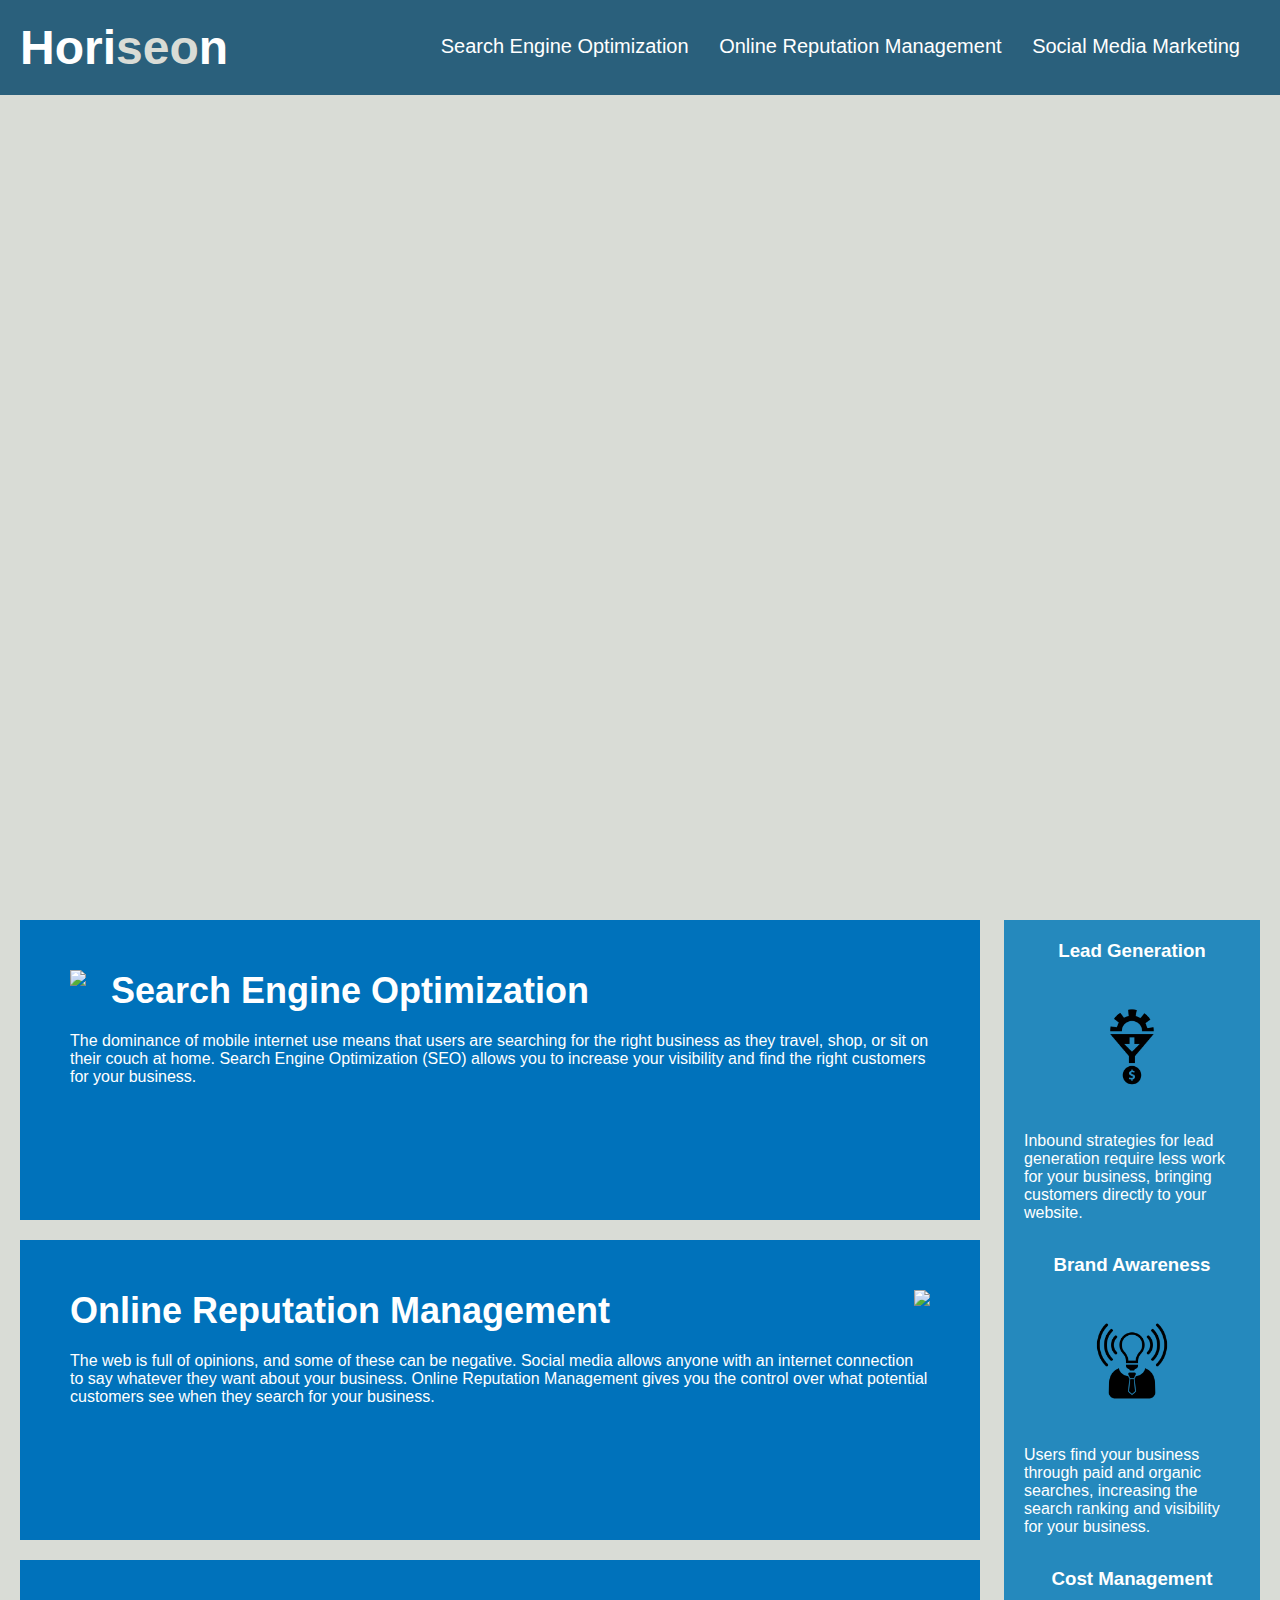
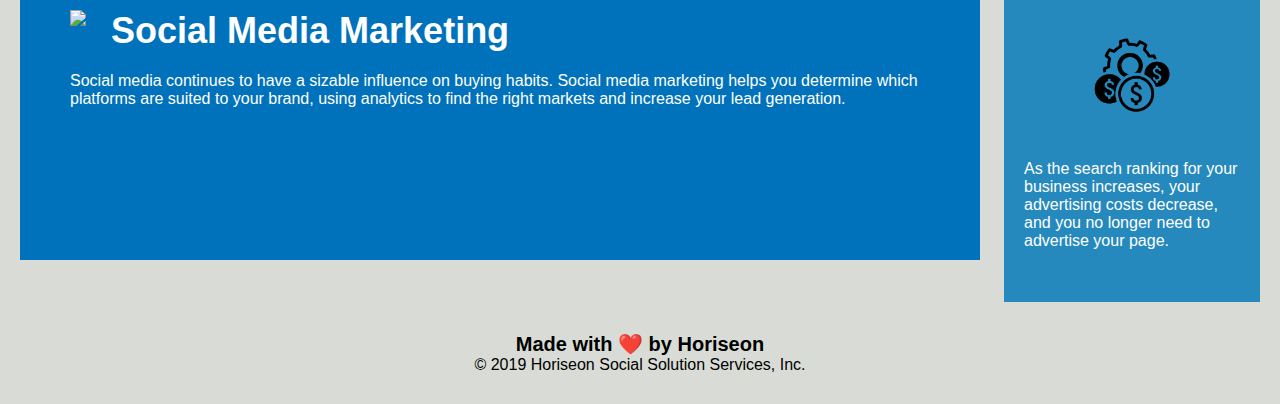
==== Develop/index.html @ 8027adce "read me" ====
<!DOCTYPE html>
<html lang="en-us">

<head>
    <meta charset="UTF-8" />
    <link rel="stylesheet" href="./assets/css/style.css">
    <title>website</title>
</head>

<body>
    <div class="header">
        <h1>Hori<span class="seo">seo</span>n</h1>
        <div>
            <ul>
                <li>
                    <a href="#search-engine-optimization">Search Engine Optimization</a>
                </li>
                <li>
                    <a href="#online-reputation-management">Online Reputation Management</a>
                </li>
                <li>
                    <a href="#social-media-marketing">Social Media Marketing</a>
                </li>
            </ul>
        </div>
    </div>
    <div class="hero"></div>
    <div class="content">
        <div class="search-engine-optimization">
            <img src="./assets/images/search-engine-optimization.jpg" class="float-left" />
            <h2>Search Engine Optimization</h2>
            <p>
                The dominance of mobile internet use means that users are searching for the right business as they travel, shop, or sit on their couch at home. Search Engine Optimization (SEO) allows you to increase your visibility and find the right customers for your business.
            </p>
        </div>
        <div id="online-reputation-management" class="online-reputation-management">
            <img src="./assets/images/online-reputation-management.jpg" class="float-right" />
            <h2>Online Reputation Management</h2>
            <p>
                The web is full of opinions, and some of these can be negative. Social media allows anyone with an internet connection to say whatever they want about your business. Online Reputation Management gives you the control over what potential customers see when they search for your business.
            </p>
        </div>
        <div id="social-media-marketing" class="social-media-marketing">
            <img src="./assets/images/social-media-marketing.jpg" class="float-left" />
            <h2>Social Media Marketing</h2>
            <p>
                Social media continues to have a sizable influence on buying habits. Social media marketing helps you determine which platforms are suited to your brand, using analytics to find the right markets and increase your lead generation.
            </p>
        </div>
    </div>
    <div class="benefits">
        <div class="benefit-lead">
            <h3>Lead Generation</h3>
            <img src="./assets/images/lead-generation.png" />
            <p>
                Inbound strategies for lead generation require less work for your business, bringing customers directly to your website.
            </p>
        </div>
        <div class="benefit-brand">
            <h3>Brand Awareness</h3>
            <img src="./assets/images/brand-awareness.png" />
            <p>
                Users find your business through paid and organic searches, increasing the search ranking and visibility for your business.
            </p>
        </div>
        <div class="benefit-cost">
            <h3>Cost Management</h3>
            <img src="./assets/images/cost-management.png"></img>
            <p>
                As the search ranking for your business increases, your advertising costs decrease, and you no longer need to advertise your page.
            </p>
        </div>
    </div>
    <div class="footer">
        <h2>Made with ❤️️ by Horiseon</h2>
        <p>
            &copy; 2019 Horiseon Social Solution Services, Inc.
        </p>
    </div>
</body>

</html>
---- Develop/assets/css/style.css ----
* {
    box-sizing: border-box;
    padding: 0;
    margin: 0;
}

body {
    background-color: #d9dcd6;
}

.header {
    padding: 20px;
    font-family: 'Trebuchet MS', 'Lucida Sans Unicode', 'Lucida Grande', 'Lucida Sans', Arial, sans-serif;
    background-color: #2a607c;
    color: #ffffff;
}

.header h1 {
    display: inline-block;
    font-size: 48px;
}

.header h1 .seo {
    color: #d9dcd6;
}

.header div {
    padding-top: 15px;
    margin-right: 20px;
    float: right;
    font-family: 'Gill Sans', 'Gill Sans MT', Calibri, 'Trebuchet MS', sans-serif;
    font-size: 20px;
}

.header div ul {
    list-style-type: none;
}

.header div ul li {
    display: inline-block;
    margin-left: 25px;
}

a {
    color: #ffffff;
    text-decoration: none;
}

p {
    font-size: 16px;
}

.hero {
    height: 800px;
    width: 100%;
    margin-bottom: 25px;
    background-image: url("../images/digital-marketing-meeting.jpg");
    background-size: cover;
    background-position: center;
}

.float-left {
    float: left;
    margin-right: 25px;
}

.float-right {
    float: right;
    margin-left: 25px;
}

.content {
    width: 75%;
    display: inline-block;
    margin-left: 20px;
}

.benefits {
    margin-right: 20px;
    padding: 20px;
    clear: both;
    float: right;
    width: 20%;
    height: 100%;
    font-family: 'Gill Sans', 'Gill Sans MT', Calibri, 'Trebuchet MS', sans-serif;
    background-color: #2589bd;
}

.benefit-lead {
    margin-bottom: 32px;
    color: #ffffff;
}

.benefit-brand {
    margin-bottom: 32px;
    color: #ffffff;
}

.benefit-cost {
    margin-bottom: 32px;
    color: #ffffff;
}

.benefit-lead h3 {
    margin-bottom: 10px;
    text-align: center;
}

.benefit-brand h3 {
    margin-bottom: 10px;
    text-align: center;
}

.benefit-cost h3 {
    margin-bottom: 10px;
    text-align: center;
}

.benefit-lead img {
    display: block;
    margin: 10px auto;
    max-width: 150px;
}

.benefit-brand img {
    display: block;
    margin: 10px auto;
    max-width: 150px;
}

.benefit-cost img {
    display: block;
    margin: 10px auto;
    max-width: 150px;
}

.search-engine-optimization {
    margin-bottom: 20px;
    padding: 50px;
    height: 300px;
    font-family: 'Gill Sans', 'Gill Sans MT', Calibri, 'Trebuchet MS', sans-serif;
    background-color: #0072bb;
    color: #ffffff;
}

.online-reputation-management {
    margin-bottom: 20px;
    padding: 50px;
    height: 300px;
    font-family: 'Gill Sans', 'Gill Sans MT', Calibri, 'Trebuchet MS', sans-serif;
    background-color: #0072bb;
    color: #ffffff;
}

.social-media-marketing {
    margin-bottom: 20px;
    padding: 50px;
    height: 300px;
    font-family: 'Gill Sans', 'Gill Sans MT', Calibri, 'Trebuchet MS', sans-serif;
    background-color: #0072bb;
    color: #ffffff;
}

.search-engine-optimization img {
    max-height: 200px;
}

.online-reputation-management img {
    max-height: 200px;
}

.social-media-marketing img {
    max-height: 200px;
}

.search-engine-optimization h2 {
    margin-bottom: 20px;
    font-size: 36px;
}

.online-reputation-management h2 {
    margin-bottom: 20px;
    font-size: 36px;
}

.social-media-marketing h2 {
    margin-bottom: 20px;
    font-size: 36px;
}

.footer {
    padding: 30px;
    clear: both;
    font-family: 'Trebuchet MS', 'Lucida Sans Unicode', 'Lucida Grande', 'Lucida Sans', Arial, sans-serif;
    text-align: center;
}

.footer h2 {
    font-size: 20px;
}
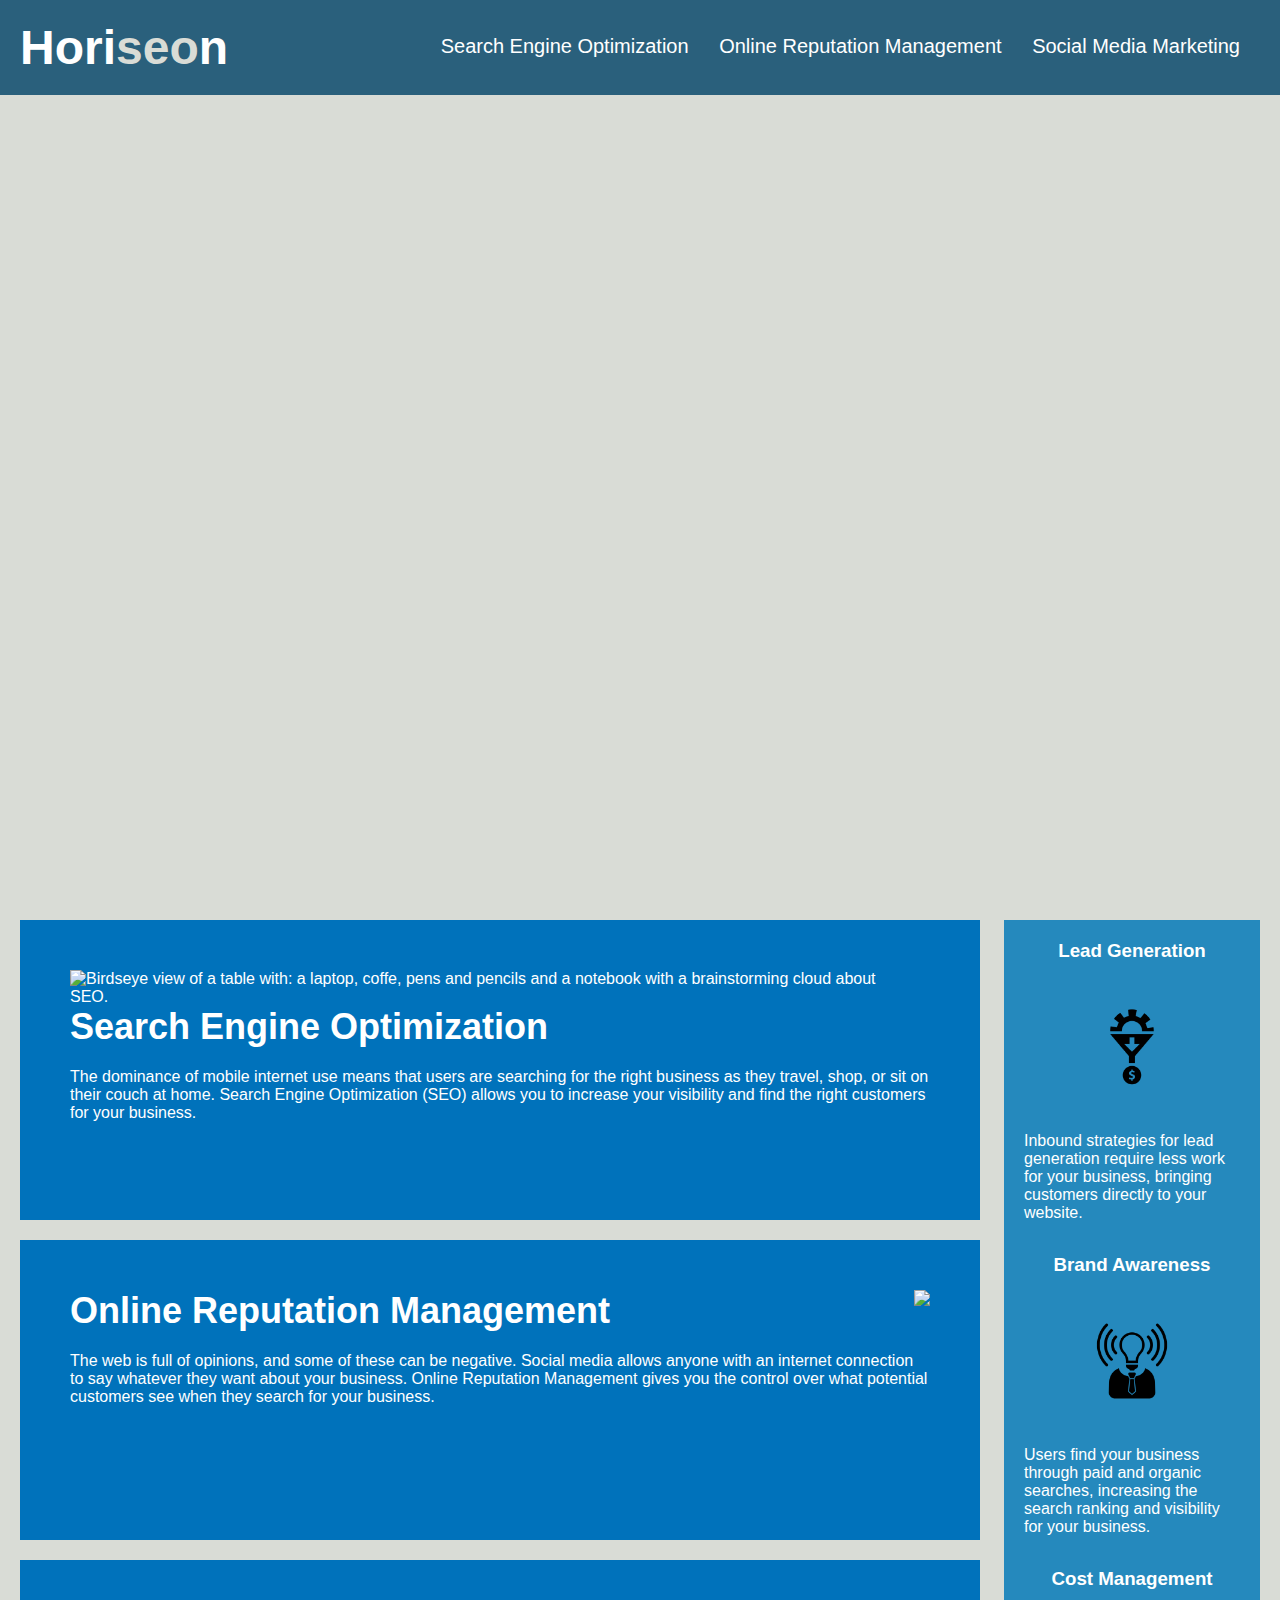
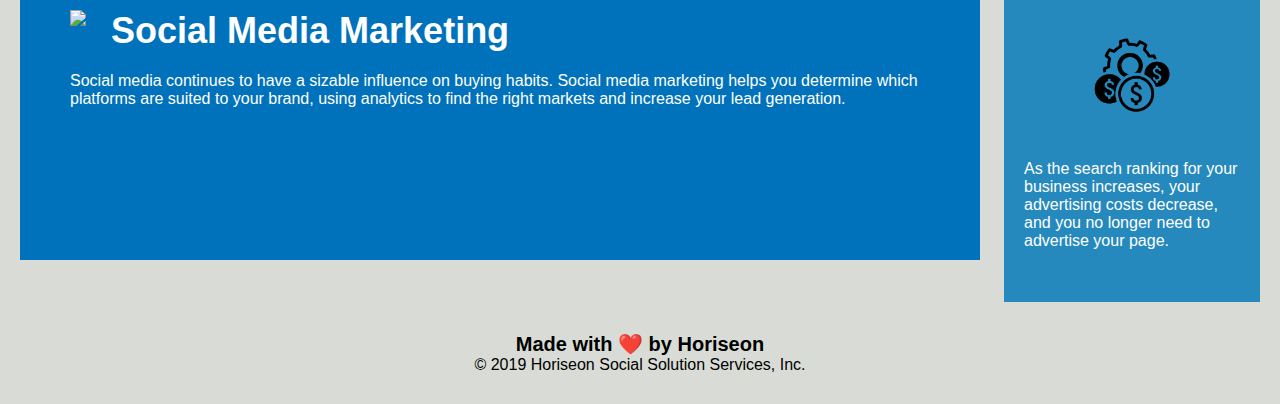
==== commit f6446da5: "added image alt descriptions" ====
--- a/Develop/index.html
+++ b/Develop/index.html
@@ -26,21 +26,21 @@
     </div>
     <div class="hero"></div>
     <div class="content">
-        <div class="search-engine-optimization">
-            <img src="./assets/images/search-engine-optimization.jpg" class="float-left" />
+        <div id="search-engine-optimization" class="search-engine-optimization">
+            <img src="./assets/images/search-engine-optimization.jpg" alt="Birdseye view of a table with: a laptop, coffe, pens and pencils and a notebook with a brainstorming cloud about SEO." class="float-left" />
             <h2>Search Engine Optimization</h2>
             <p>
                 The dominance of mobile internet use means that users are searching for the right business as they travel, shop, or sit on their couch at home. Search Engine Optimization (SEO) allows you to increase your visibility and find the right customers for your business.
             </p>
         </div>
-        <div id="online-reputation-management" class="online-reputation-management">
+        <div id="online-reputation-management" alt="A laptop with multiple graphs on the screen with the header REPUTAION. Someone is using the laptop and looking at their phone at the same time." class="online-reputation-management">
             <img src="./assets/images/online-reputation-management.jpg" class="float-right" />
             <h2>Online Reputation Management</h2>
             <p>
                 The web is full of opinions, and some of these can be negative. Social media allows anyone with an internet connection to say whatever they want about your business. Online Reputation Management gives you the control over what potential customers see when they search for your business.
             </p>
         </div>
-        <div id="social-media-marketing" class="social-media-marketing">
+        <div id="social-media-marketing" alt= "Birdseye view of a table with multiple people working on laptops. There are several icons on the table that showcase different social media buzzwords and icons." class="social-media-marketing">
             <img src="./assets/images/social-media-marketing.jpg" class="float-left" />
             <h2>Social Media Marketing</h2>
             <p>
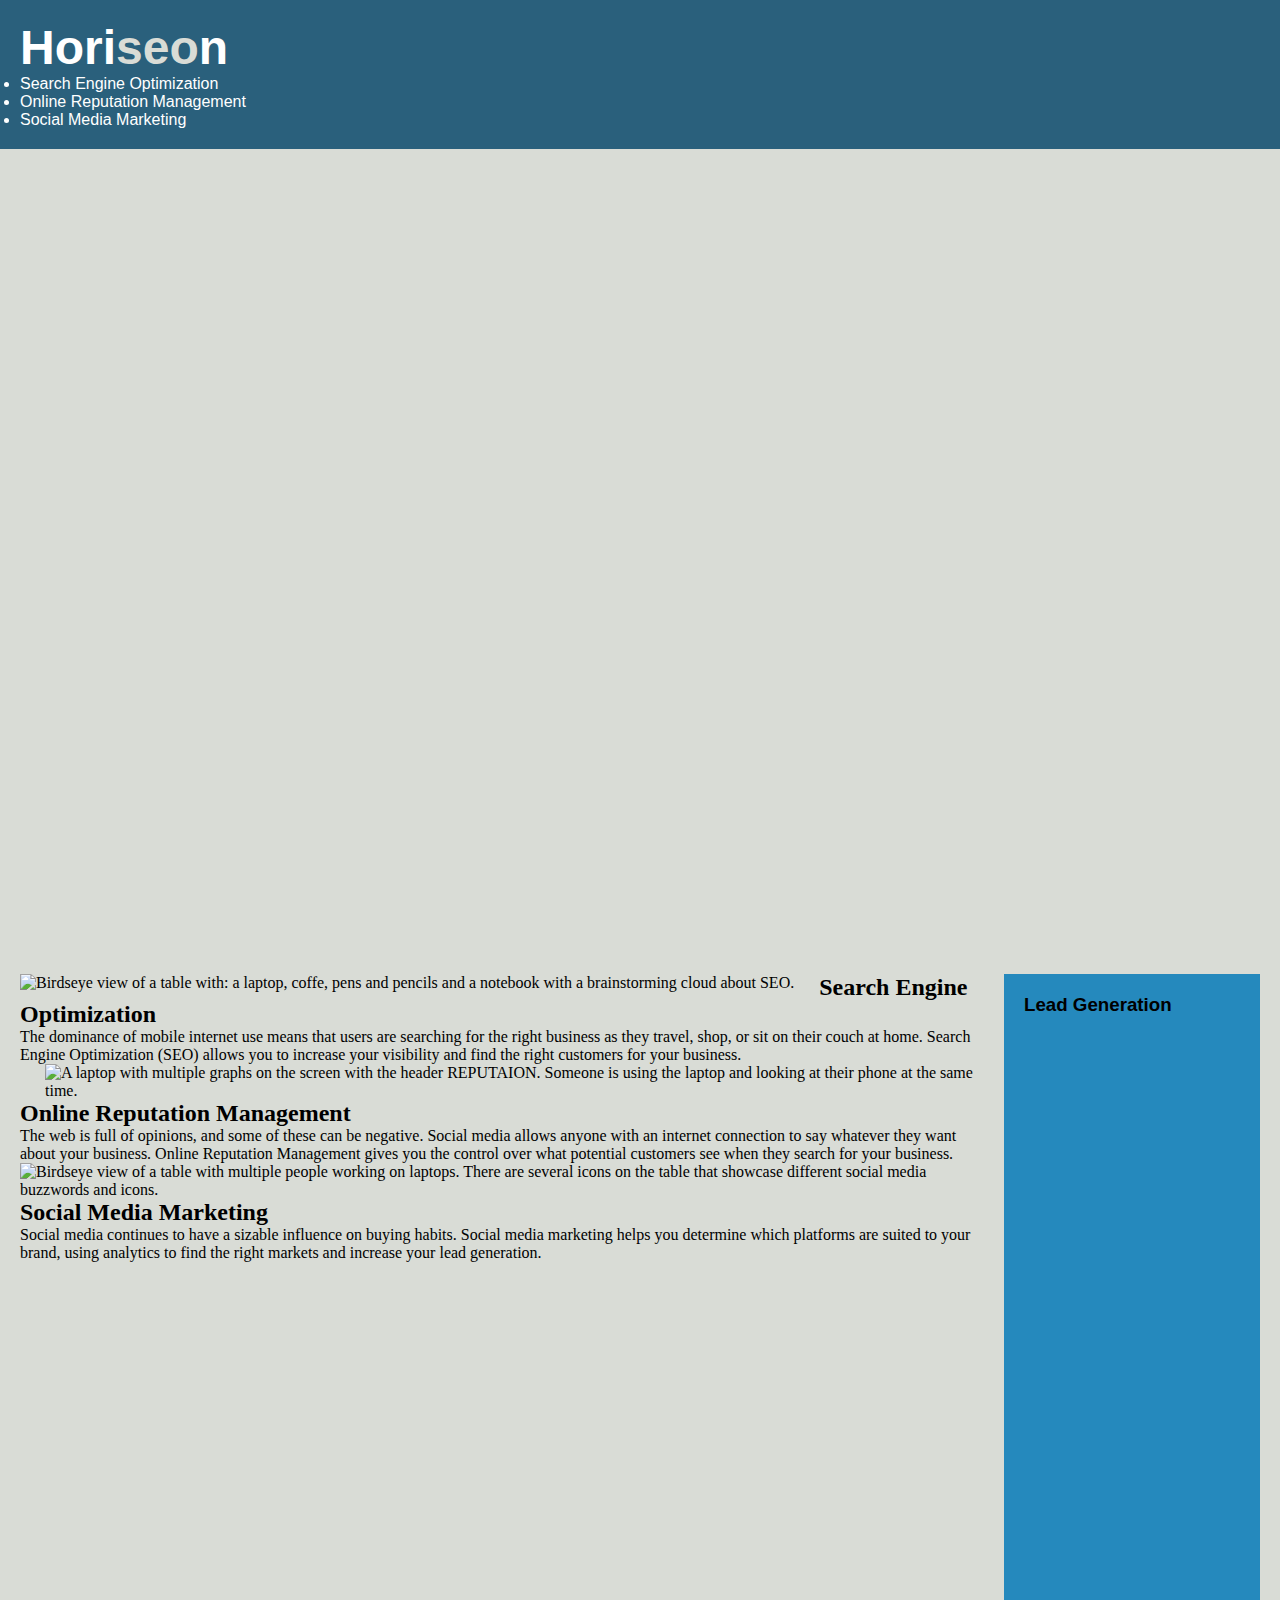
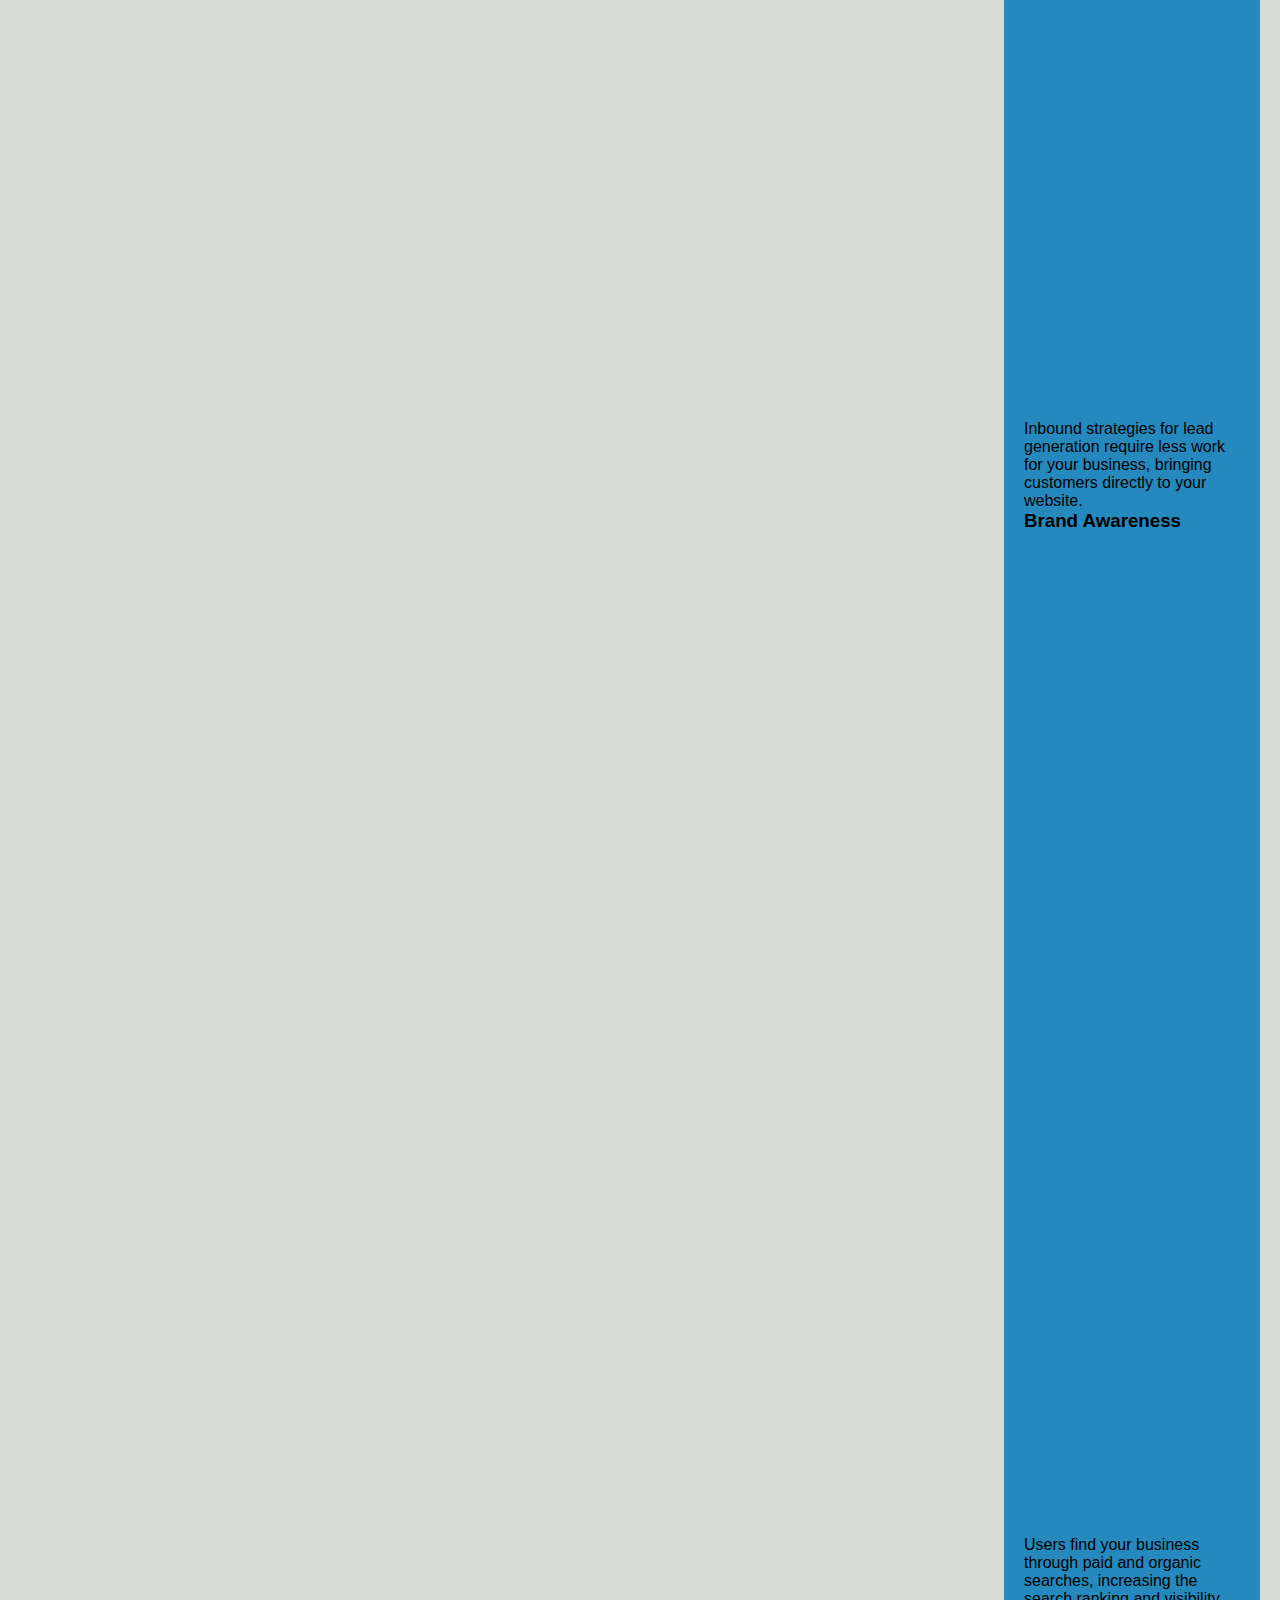
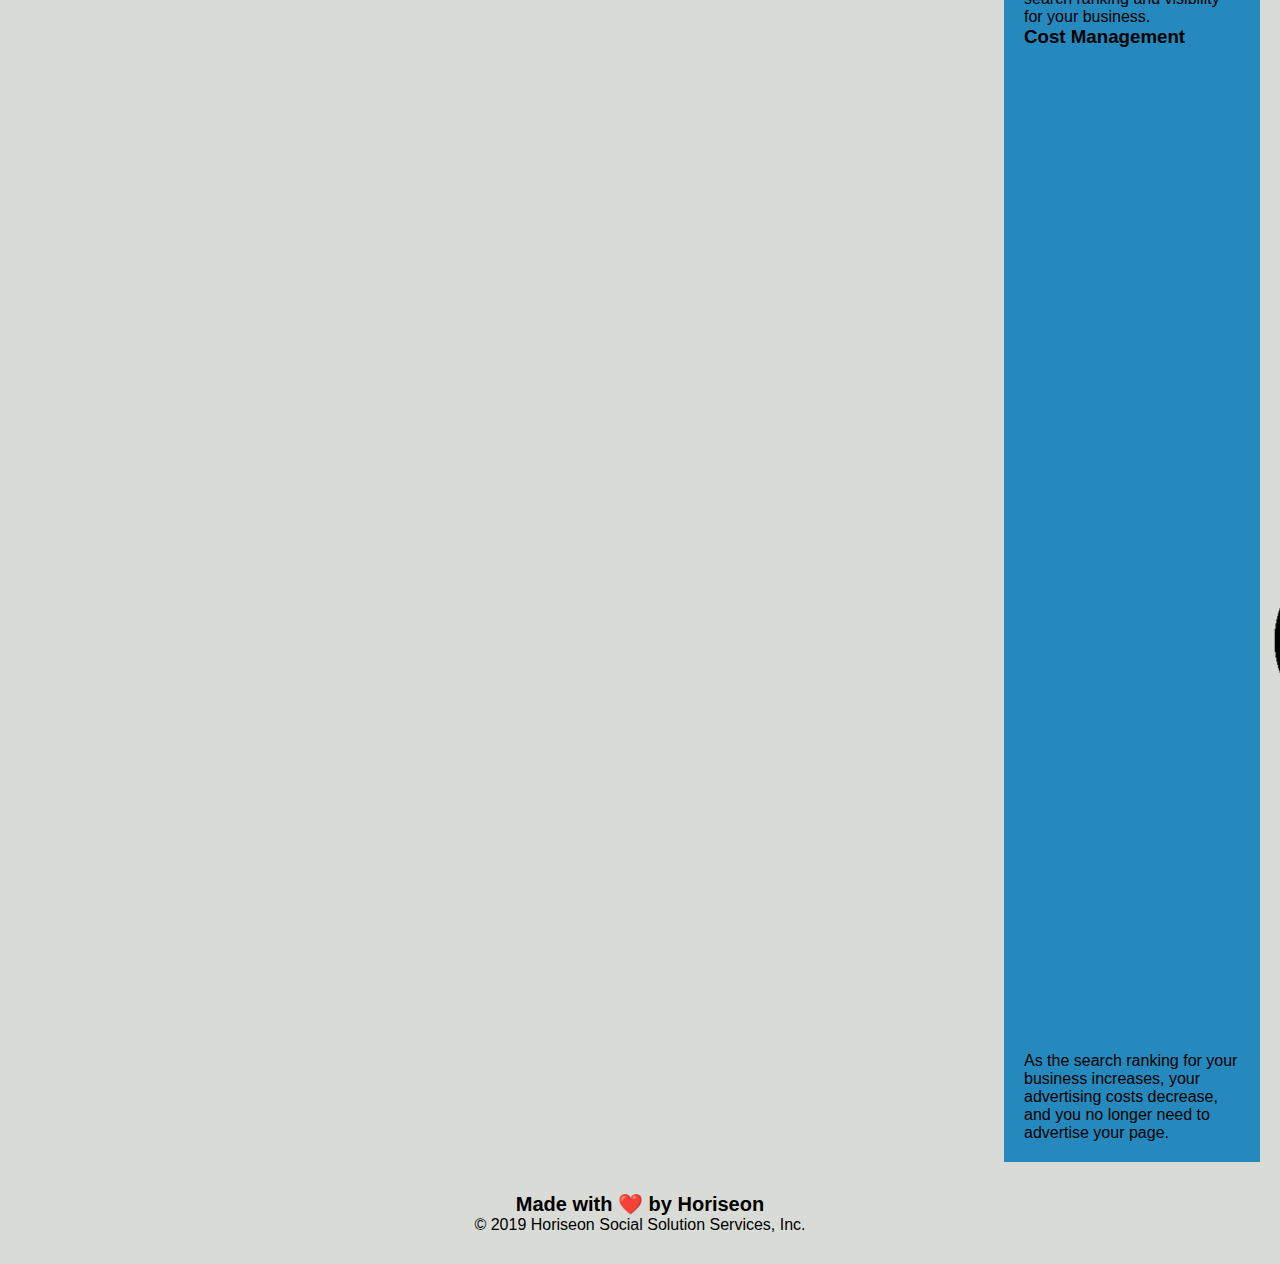
==== commit 51c8b5d9: "remove unused classes" ====
--- a/Develop/index.html
+++ b/Develop/index.html
@@ -3,14 +3,19 @@
 
 <head>
     <meta charset="UTF-8" />
+    <meta name="description" content="Marketing Agency">
+    <meta name="keywords" content="SEO, Social Media, Marketing, Online Reputation, Brand Awareness, Lead Generation">
+    <meta name="author" content="Devin Jones">
+    <meta name="viewport" content="width=device-width, initial-scale=1.0">
     <link rel="stylesheet" href="./assets/css/style.css">
-    <title>website</title>
+    <title>Horiseon:SEO Services</title>
 </head>
 
 <body>
-    <div class="header">
+    <!-- Header/Navbar -->
+    <header class="header">
         <h1>Hori<span class="seo">seo</span>n</h1>
-        <div>
+        <nav>
             <ul>
                 <li>
                     <a href="#search-engine-optimization">Search Engine Optimization</a>
@@ -22,61 +27,70 @@
                     <a href="#social-media-marketing">Social Media Marketing</a>
                 </li>
             </ul>
-        </div>
-    </div>
+        </nav>
+    </header>
+    <!-- Hero Image -->
     <div class="hero"></div>
-    <div class="content">
-        <div id="search-engine-optimization" class="search-engine-optimization">
-            <img src="./assets/images/search-engine-optimization.jpg" alt="Birdseye view of a table with: a laptop, coffe, pens and pencils and a notebook with a brainstorming cloud about SEO." class="float-left" />
+    <!-- What Horiseon Does -->
+    <article class="content">
+        <div id="search-engine-optimization">
+            <img src="./assets/images/search-engine-optimization.jpg" 
+                 alt="Birdseye view of a table with: a laptop, coffe, pens and pencils and a notebook with a brainstorming cloud about SEO." 
+                 class="float-left" />
             <h2>Search Engine Optimization</h2>
             <p>
                 The dominance of mobile internet use means that users are searching for the right business as they travel, shop, or sit on their couch at home. Search Engine Optimization (SEO) allows you to increase your visibility and find the right customers for your business.
             </p>
         </div>
-        <div id="online-reputation-management" alt="A laptop with multiple graphs on the screen with the header REPUTAION. Someone is using the laptop and looking at their phone at the same time." class="online-reputation-management">
-            <img src="./assets/images/online-reputation-management.jpg" class="float-right" />
+        <div id="online-reputation-management">
+            <img src="./assets/images/online-reputation-management.jpg" 
+                 alt="A laptop with multiple graphs on the screen with the header REPUTAION. Someone is using the laptop and looking at their phone at the same time."
+                 class="float-right" />
             <h2>Online Reputation Management</h2>
             <p>
                 The web is full of opinions, and some of these can be negative. Social media allows anyone with an internet connection to say whatever they want about your business. Online Reputation Management gives you the control over what potential customers see when they search for your business.
             </p>
         </div>
-        <div id="social-media-marketing" alt= "Birdseye view of a table with multiple people working on laptops. There are several icons on the table that showcase different social media buzzwords and icons." class="social-media-marketing">
-            <img src="./assets/images/social-media-marketing.jpg" class="float-left" />
+        <div id="social-media-marketing">
+            <img src="./assets/images/social-media-marketing.jpg" 
+                 alt= "Birdseye view of a table with multiple people working on laptops. There are several icons on the table that showcase different social media buzzwords and icons." 
+                 class="float-left" />
             <h2>Social Media Marketing</h2>
             <p>
                 Social media continues to have a sizable influence on buying habits. Social media marketing helps you determine which platforms are suited to your brand, using analytics to find the right markets and increase your lead generation.
             </p>
         </div>
-    </div>
-    <div class="benefits">
-        <div class="benefit-lead">
+    </article>
+    <!-- Benefits of Using Horiseon -->
+    <article class="benefits">
+        <div class>
             <h3>Lead Generation</h3>
-            <img src="./assets/images/lead-generation.png" />
+            <img src="./assets/images/lead-generation.png" alt="" />
             <p>
                 Inbound strategies for lead generation require less work for your business, bringing customers directly to your website.
             </p>
         </div>
-        <div class="benefit-brand">
+        <div>
             <h3>Brand Awareness</h3>
-            <img src="./assets/images/brand-awareness.png" />
+            <img src="./assets/images/brand-awareness.png" alt=""/>
             <p>
                 Users find your business through paid and organic searches, increasing the search ranking and visibility for your business.
             </p>
         </div>
-        <div class="benefit-cost">
+        <div>
             <h3>Cost Management</h3>
-            <img src="./assets/images/cost-management.png"></img>
+            <img src="./assets/images/cost-management.png" alt="">
             <p>
                 As the search ranking for your business increases, your advertising costs decrease, and you no longer need to advertise your page.
             </p>
         </div>
-    </div>
-    <div class="footer">
+    </article>
+    <footer class="footer">
         <h2>Made with ❤️️ by Horiseon</h2>
         <p>
             &copy; 2019 Horiseon Social Solution Services, Inc.
         </p>
-    </div>
+    </footer>
 </body>
 
 </html>
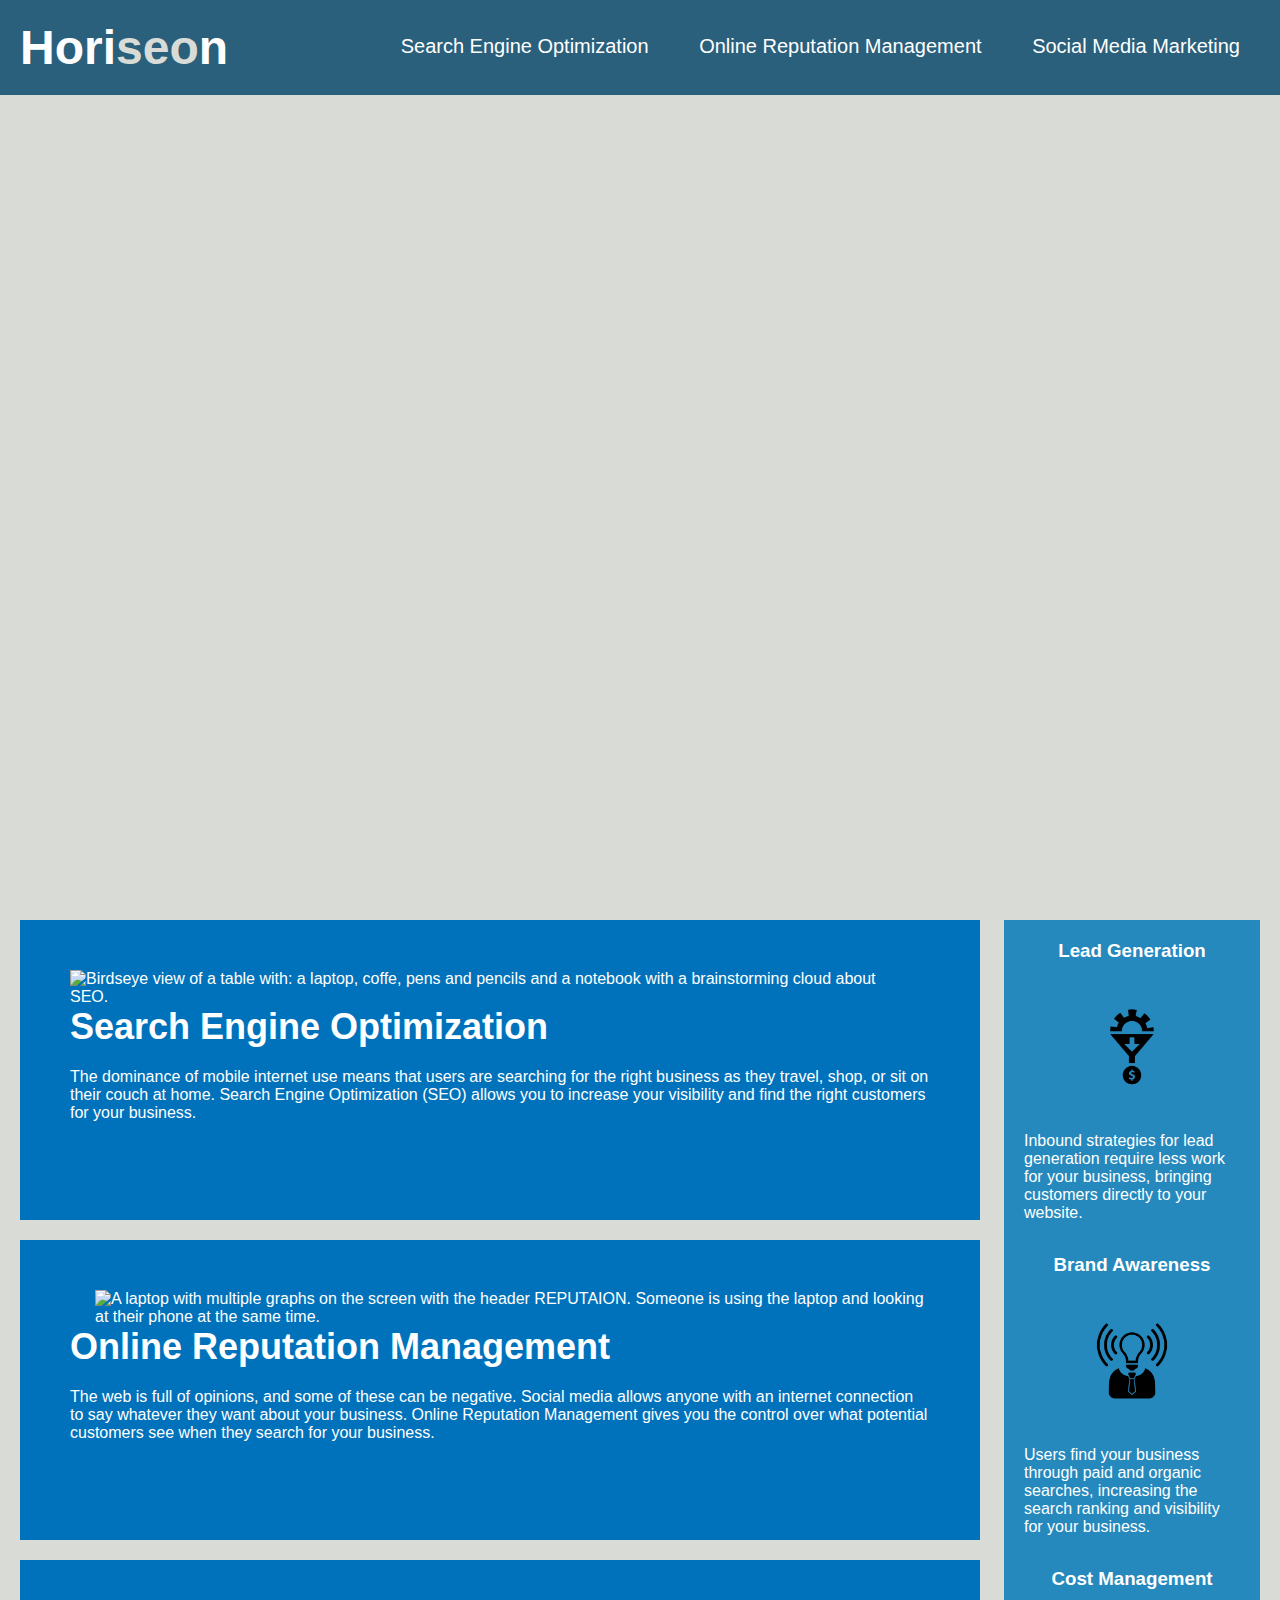
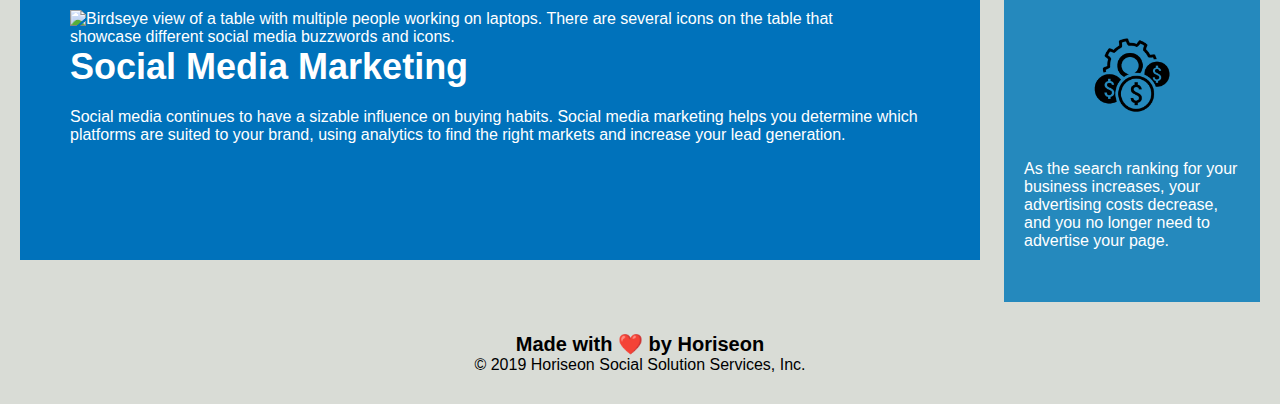
==== commit 0751e9b2: "fixed content html" ====
--- a/Develop/index.html
+++ b/Develop/index.html
@@ -56,7 +56,7 @@
                  alt= "Birdseye view of a table with multiple people working on laptops. There are several icons on the table that showcase different social media buzzwords and icons." 
                  class="float-left" />
             <h2>Social Media Marketing</h2>
-            <p>
+            <p class>
                 Social media continues to have a sizable influence on buying habits. Social media marketing helps you determine which platforms are suited to your brand, using analytics to find the right markets and increase your lead generation.
             </p>
         </div>
--- a/Develop/assets/css/style.css
+++ b/Develop/assets/css/style.css
@@ -24,7 +24,7 @@
     color: #d9dcd6;
 }
 
-.header div {
+.header nav {
     padding-top: 15px;
     margin-right: 20px;
     float: right;
@@ -32,18 +32,28 @@
     font-size: 20px;
 }
 
-.header div ul {
+.header nav ul {
     list-style-type: none;
 }
 
-.header div ul li {
+.header nav ul li {
     display: inline-block;
-    margin-left: 25px;
+    margin-left: 45px;
 }
 
-a {
+a:link {
     color: #ffffff;
     text-decoration: none;
+}
+
+a:visited {
+    color: grey;
+    text-decoration: underline; 
+}
+
+a:hover {
+    color: black;
+    text-decoration: underline; 
 }
 
 p {
@@ -59,22 +69,6 @@
     background-position: center;
 }
 
-.float-left {
-    float: left;
-    margin-right: 25px;
-}
-
-.float-right {
-    float: right;
-    margin-left: 25px;
-}
-
-.content {
-    width: 75%;
-    display: inline-block;
-    margin-left: 20px;
-}
-
 .benefits {
     margin-right: 20px;
     padding: 20px;
@@ -86,55 +80,29 @@
     background-color: #2589bd;
 }
 
-.benefit-lead {
-    margin-bottom: 32px;
+.benefits div {
+    margin-bottom: 32px; 
     color: #ffffff;
 }
 
-.benefit-brand {
-    margin-bottom: 32px;
-    color: #ffffff;
+.benefits h3 {
+    margin-bottom: 10px; 
+    text-align: center; 
 }
 
-.benefit-cost {
-    margin-bottom: 32px;
-    color: #ffffff;
+.benefits img {
+    display: block; 
+    margin: 10px auto; 
+    max-width: 150px; 
 }
 
-.benefit-lead h3 {
-    margin-bottom: 10px;
-    text-align: center;
+.content {
+    width: 75%;
+    display: inline-block;
+    margin-left:20px; 
 }
 
-.benefit-brand h3 {
-    margin-bottom: 10px;
-    text-align: center;
-}
-
-.benefit-cost h3 {
-    margin-bottom: 10px;
-    text-align: center;
-}
-
-.benefit-lead img {
-    display: block;
-    margin: 10px auto;
-    max-width: 150px;
-}
-
-.benefit-brand img {
-    display: block;
-    margin: 10px auto;
-    max-width: 150px;
-}
-
-.benefit-cost img {
-    display: block;
-    margin: 10px auto;
-    max-width: 150px;
-}
-
-.search-engine-optimization {
+.content div {
     margin-bottom: 20px;
     padding: 50px;
     height: 300px;
@@ -143,49 +111,23 @@
     color: #ffffff;
 }
 
-.online-reputation-management {
-    margin-bottom: 20px;
-    padding: 50px;
-    height: 300px;
-    font-family: 'Gill Sans', 'Gill Sans MT', Calibri, 'Trebuchet MS', sans-serif;
-    background-color: #0072bb;
-    color: #ffffff;
-}
-
-.social-media-marketing {
-    margin-bottom: 20px;
-    padding: 50px;
-    height: 300px;
-    font-family: 'Gill Sans', 'Gill Sans MT', Calibri, 'Trebuchet MS', sans-serif;
-    background-color: #0072bb;
-    color: #ffffff;
-}
-
-.search-engine-optimization img {
+.content img {
     max-height: 200px;
 }
 
-.online-reputation-management img {
-    max-height: 200px;
+.content h2 {
+    margin-bottom: 20px; 
+    font-size: 36px; 
 }
 
-.social-media-marketing img {
-    max-height: 200px;
+.float-left {
+    float: left;
+    margin-right: 25px;
 }
 
-.search-engine-optimization h2 {
-    margin-bottom: 20px;
-    font-size: 36px;
-}
-
-.online-reputation-management h2 {
-    margin-bottom: 20px;
-    font-size: 36px;
-}
-
-.social-media-marketing h2 {
-    margin-bottom: 20px;
-    font-size: 36px;
+.float-right {
+    float: right;
+    margin-left: 25px;
 }
 
 .footer {
